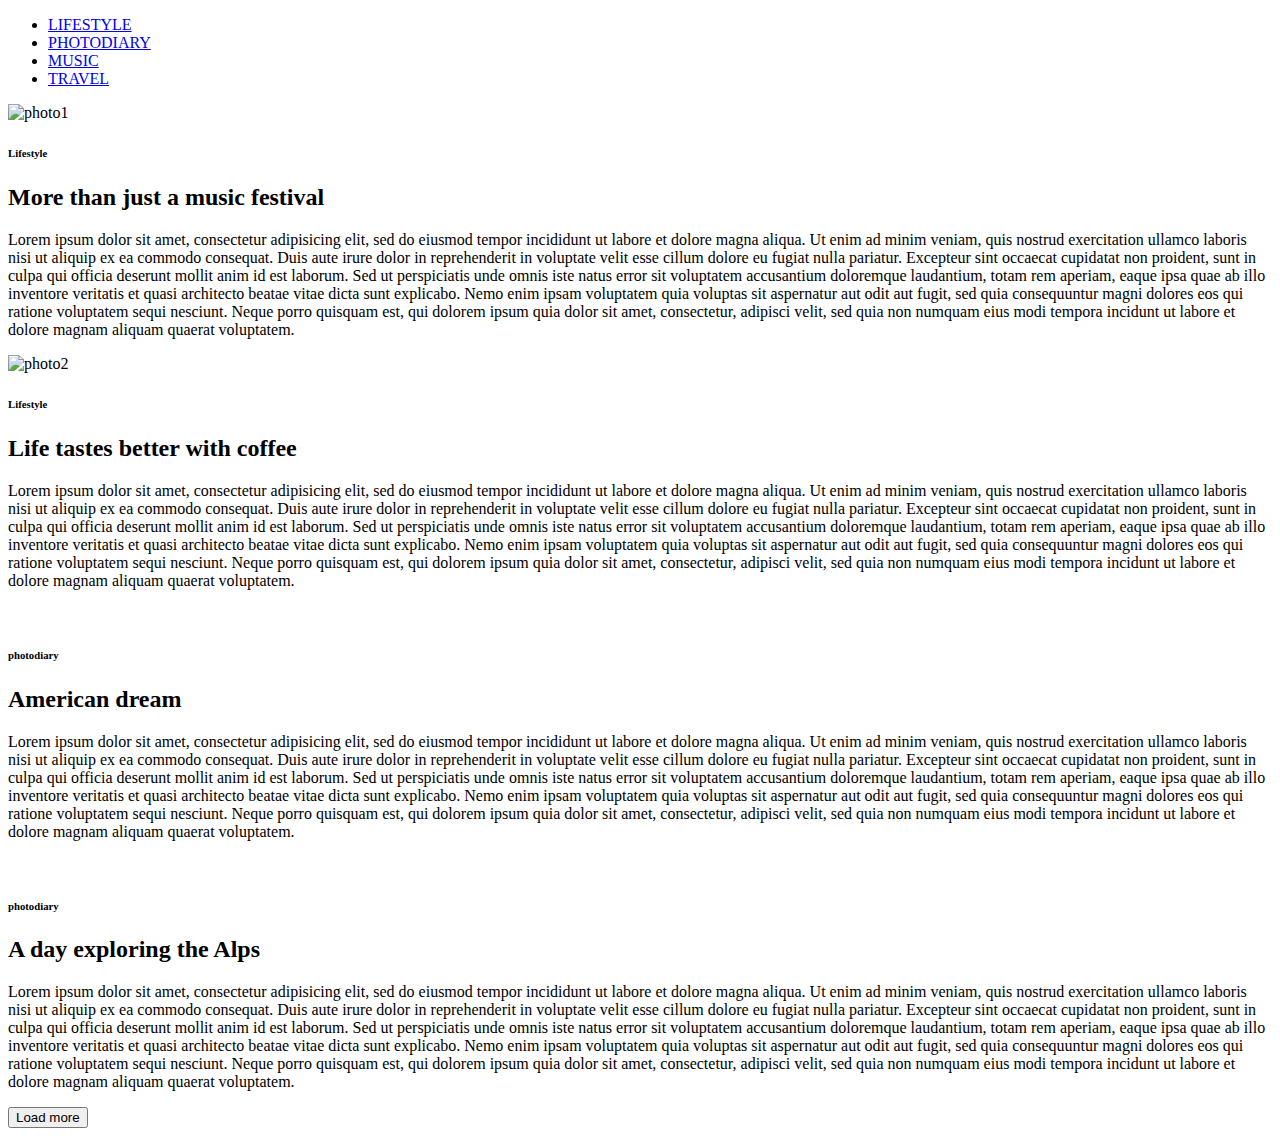
==== index.html @ 9f446b91 "Add files via upload" ====
<!DOCTYPE html>
<html lang="ru">
  <head>
    <title>урок #1</title>
    <link rel="stylesheet" href="css/style.css" />
    <meta http-equiv="Content-type" content="text/html;charset=UTF-8" />
  </head>
  <body>
    <header>
      <div class="navi">
        <nav>
          <div class="main-manu">
          <ul>
            <li class="firs-manu"><a href="#lyfestyle">LIFESTYLE</a></li>
            <li class="second-manu"><a href="#photodiary">PHOTODIARY</a></li>
            <li class="third-manu"><a href="#music">MUSIC</a></li>
            <li class="fours-manu"><a href="#travel">TRAVEL</a></li>
          </ul>
          </div>
        </nav>
      </div>
    </header>
    <div class="lyfestyle" id="lyfestyle">
      <div class="lyfe_1">
        <div class="lyfe_1__img">
          <img src="img/1.png" alt="photo1" class="lyfe_1__img1">
          <h6 class="lyfe_1__h6">Lifestyle</h6>
          <h2 class="lyfe_1__h2">More than just a music festival </h2>
          <p class="lyfe_1__p">Lorem ipsum dolor sit amet, consectetur adipisicing elit, sed do eiusmod tempor incididunt ut labore et dolore magna aliqua. Ut enim ad minim veniam, quis nostrud exercitation ullamco laboris nisi ut aliquip ex ea commodo consequat. Duis aute irure dolor in reprehenderit in voluptate velit esse cillum dolore eu fugiat nulla pariatur. Excepteur sint occaecat cupidatat non proident, sunt in culpa qui officia deserunt mollit anim id est laborum. Sed ut perspiciatis unde omnis iste natus error sit voluptatem accusantium doloremque laudantium, totam rem aperiam, eaque ipsa quae ab illo inventore veritatis et quasi architecto beatae vitae dicta sunt explicabo. Nemo enim ipsam voluptatem quia voluptas sit aspernatur aut odit aut fugit, sed quia consequuntur magni dolores eos qui ratione voluptatem sequi nesciunt. Neque porro quisquam est, qui dolorem ipsum quia dolor sit amet, consectetur, adipisci velit, sed quia non numquam eius modi tempora incidunt ut labore et dolore magnam aliquam quaerat voluptatem.</p>
        </div>
      </div>
      <div class="lyfe_2">
        <div class="lyfe_2__img"><img src="img/2.png" alt="photo2" class="lyfe_1__img1">
          <h6 class="lyfe_2__h6">Lifestyle</h6>
          <h2 class="lyfe_2__h2">Life tastes better with coffee</h2>
          <p class="lyfe_2__p">Lorem ipsum dolor sit amet, consectetur adipisicing elit, sed do eiusmod tempor incididunt ut labore et dolore magna aliqua. Ut enim ad minim veniam, quis nostrud exercitation ullamco laboris nisi ut aliquip ex ea commodo consequat. Duis aute irure dolor in reprehenderit in voluptate velit esse cillum dolore eu fugiat nulla pariatur. Excepteur sint occaecat cupidatat non proident, sunt in culpa qui officia deserunt mollit anim id est laborum. Sed ut perspiciatis unde omnis iste natus error sit voluptatem accusantium doloremque laudantium, totam rem aperiam, eaque ipsa quae ab illo inventore veritatis et quasi architecto beatae vitae dicta sunt explicabo. Nemo enim ipsam voluptatem quia voluptas sit aspernatur aut odit aut fugit, sed quia consequuntur magni dolores eos qui ratione voluptatem sequi nesciunt. Neque porro quisquam est, qui dolorem ipsum quia dolor sit amet, consectetur, adipisci velit, sed quia non numquam eius modi tempora incidunt ut labore et dolore magnam aliquam quaerat voluptatem.</p>
        </div>
      </div>
    </div>
    <div class="photodiary" id="photodiary">
      <div class="photodiary_1">
        <img src="img/3.png" alt="" class="photodiary_1_img">
        <h6 class="photodiary_1_h6">photodiary</h6>
        <h2 class="photodiary_1_h2">American dream</h2>
        <p class="photodiary_1_p">Lorem ipsum dolor sit amet, consectetur adipisicing elit, sed do eiusmod tempor incididunt ut labore et dolore magna aliqua. Ut enim ad minim veniam, quis nostrud exercitation ullamco laboris nisi ut aliquip ex ea commodo consequat. Duis aute irure dolor in reprehenderit in voluptate velit esse cillum dolore eu fugiat nulla pariatur. Excepteur sint occaecat cupidatat non proident, sunt in culpa qui officia deserunt mollit anim id est laborum. Sed ut perspiciatis unde omnis iste natus error sit voluptatem accusantium doloremque laudantium, totam rem aperiam, eaque ipsa quae ab illo inventore veritatis et quasi architecto beatae vitae dicta sunt explicabo. Nemo enim ipsam voluptatem quia voluptas sit aspernatur aut odit aut fugit, sed quia consequuntur magni dolores eos qui ratione voluptatem sequi nesciunt. Neque porro quisquam est, qui dolorem ipsum quia dolor sit amet, consectetur, adipisci velit, sed quia non numquam eius modi tempora incidunt ut labore et dolore magnam aliquam quaerat voluptatem.</p>
      </div>
      <div class="photodiary_2">
        <img src="img/4.png" alt="" class="photodiary_2_img">
        <h6 class="photodiary_2_h6">photodiary</h6>
        <h2 class="photodiary_2_h2">A day exploring the Alps</h2>
        <p class="photodiary_2_p">Lorem ipsum dolor sit amet, consectetur adipisicing elit, sed do eiusmod tempor incididunt ut labore et dolore magna aliqua. Ut enim ad minim veniam, quis nostrud exercitation ullamco laboris nisi ut aliquip ex ea commodo consequat. Duis aute irure dolor in reprehenderit in voluptate velit esse cillum dolore eu fugiat nulla pariatur. Excepteur sint occaecat cupidatat non proident, sunt in culpa qui officia deserunt mollit anim id est laborum. Sed ut perspiciatis unde omnis iste natus error sit voluptatem accusantium doloremque laudantium, totam rem aperiam, eaque ipsa quae ab illo inventore veritatis et quasi architecto beatae vitae dicta sunt explicabo. Nemo enim ipsam voluptatem quia voluptas sit aspernatur aut odit aut fugit, sed quia consequuntur magni dolores eos qui ratione voluptatem sequi nesciunt. Neque porro quisquam est, qui dolorem ipsum quia dolor sit amet, consectetur, adipisci velit, sed quia non numquam eius modi tempora incidunt ut labore et dolore magnam aliquam quaerat voluptatem.</p>
      </div>
    </div>
    <button class="button_1">Load more</button>
  </body>
</html>
<!--  -->
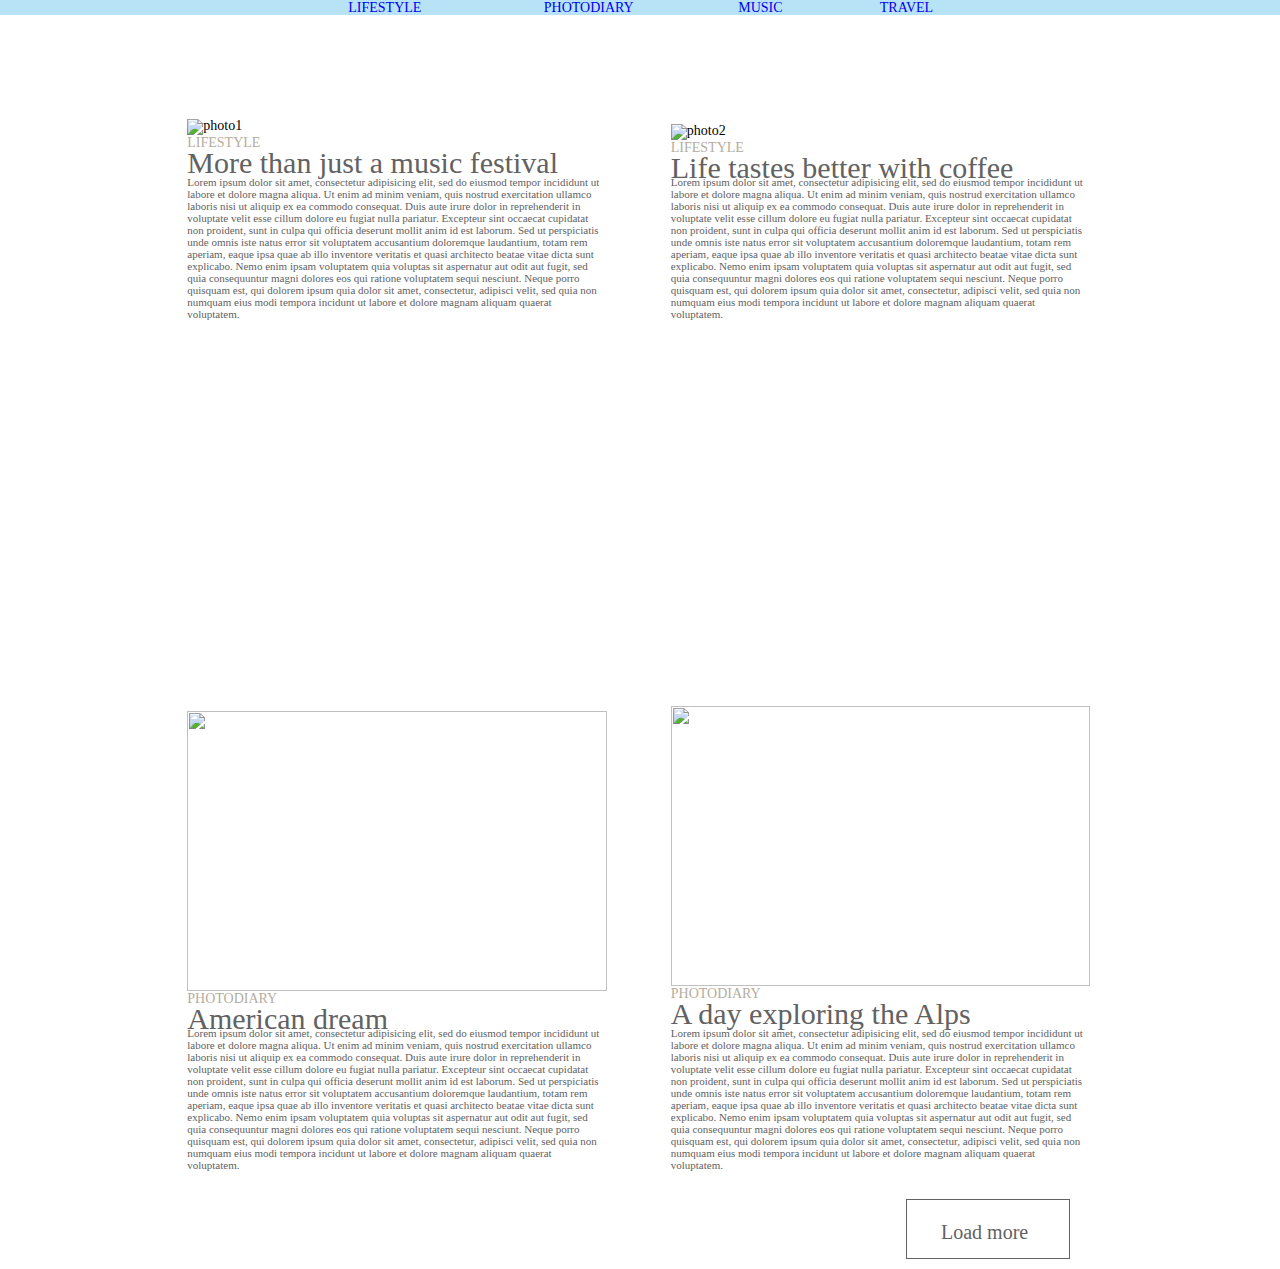
==== commit 4894bd7c: "Add files via upload" ====
--- a/index.html
+++ b/index.html
@@ -2,7 +2,7 @@
 <html lang="ru">
   <head>
     <title>урок #1</title>
-    <link rel="stylesheet" href="css/style.css" />
+    <link rel="stylesheet" href="style.css" />
     <meta http-equiv="Content-type" content="text/html;charset=UTF-8" />
   </head>
   <body>
@@ -51,7 +51,9 @@
         <p class="photodiary_2_p">Lorem ipsum dolor sit amet, consectetur adipisicing elit, sed do eiusmod tempor incididunt ut labore et dolore magna aliqua. Ut enim ad minim veniam, quis nostrud exercitation ullamco laboris nisi ut aliquip ex ea commodo consequat. Duis aute irure dolor in reprehenderit in voluptate velit esse cillum dolore eu fugiat nulla pariatur. Excepteur sint occaecat cupidatat non proident, sunt in culpa qui officia deserunt mollit anim id est laborum. Sed ut perspiciatis unde omnis iste natus error sit voluptatem accusantium doloremque laudantium, totam rem aperiam, eaque ipsa quae ab illo inventore veritatis et quasi architecto beatae vitae dicta sunt explicabo. Nemo enim ipsam voluptatem quia voluptas sit aspernatur aut odit aut fugit, sed quia consequuntur magni dolores eos qui ratione voluptatem sequi nesciunt. Neque porro quisquam est, qui dolorem ipsum quia dolor sit amet, consectetur, adipisci velit, sed quia non numquam eius modi tempora incidunt ut labore et dolore magnam aliquam quaerat voluptatem.</p>
       </div>
     </div>
-    <button class="button_1">Load more</button>
+    <div class="b1">
+      <button class="button_1">Load more</button>
+    </div>
   </body>
 </html>
 <!--  -->
--- a/style.css
+++ b/style.css
@@ -0,0 +1,439 @@
+
+/*Обнуление*/
+*{padding: 0;margin: 0;border: 0;}
+*,*:before,*:after{-moz-box-sizing: border-box;-webkit-box-sizing: border-box;box-sizing: border-box;}
+:focus,:active{outline: none;}
+a:focus,a:active{outline: none;}
+nav,footer,header,aside{display: block;}
+html,body{height:100%;width:100%;font-size:100%;line-height:1;font-size:14px;-ms-text-size-adjust:100%;-moz-text-size-adjust:100%;-webkit-text-size-adjust:100%;}
+input,button,textarea{font-family:inherit;}
+input::-ms-clear{display: none;}
+button{cursor: pointer;}
+button::-moz-focus-inner{padding:0;border:0;}
+a,a:visited{text-decoration: none;}
+a:hover{text-decoration: none;}
+ul li{list-style: none;}
+img{vertical-align: top;}
+h1,h2,h3,h4,h5,h6{font-size:inherit;font-weight: inherit;}
+/*--------------------*/
+
+header{
+position: -webkit-sticky;
+position: sticky;
+top: 0px;
+}
+
+.lyfestyle{
+	border: 1px solid invisible;
+	margin-top: 104px;
+	margin-left: auto;
+	margin-right: auto;
+	width: 905.5px;
+}
+
+
+
+
+
+.main-manu{
+	background: #b8e3f7;
+	text-align: center;
+	margin: 0px  0px 0px;
+	border: 1px solid invisible ;
+	width: 100%;
+	height: 15px;
+}
+.firs-manu{
+	margin: 0px 121px 0px 0px;
+	display: inline-block;
+/* Style for "lifestyle" */
+width: 71px;
+height: 11px;
+color: #03a9f4;
+color: #626262;
+font-family: "Playfair Display";
+font-size: 14px;
+font-weight: 400;
+font-style: normal;
+letter-spacing: normal;
+line-height: 24px;
+text-align: center;
+text-transform: uppercase;
+/* Text style for "l, ifestyl" */
+color: #03a9f4;
+font-style: normal;
+letter-spacing: normal;
+line-height: normal;
+}
+
+.second-manu{
+	margin: 0px 103px 0px 0px;
+	display: inline-block;
+	/* Style for "photodiary" */
+width: 88px;
+height: 11px;
+color: #626262;
+font-family: "Playfair Display";
+font-size: 14px;
+font-weight: 400;
+font-style: normal;
+letter-spacing: normal;
+line-height: 24px;
+text-align: center;
+text-transform: uppercase;
+/* Text style for "p, hotodia" */
+font-style: normal;
+letter-spacing: normal;
+line-height: normal;
+}
+
+.third-manu{
+	margin: 0px 95px 0px 0px;
+	display: inline-block;
+	/* Style for "music" */
+width: 43px;
+height: 11px;
+color: #626262;
+font-family: "Playfair Display";
+font-size: 14px;
+font-weight: 400;
+font-style: normal;
+letter-spacing: normal;
+line-height: 24px;
+text-align: center;
+text-transform: uppercase;
+/* Text style for "m, usic" */
+font-style: normal;
+letter-spacing: normal;
+line-height: normal;
+}
+
+.fours-manu{
+	margin: 0px 0px 0px 0px;
+	display: inline-block;
+	/* Style for "travel" */
+width: 52px;
+height: 11px;
+color: #626262;
+font-family: "Playfair Display";
+font-size: 14px;
+font-weight: 400;
+font-style: normal;
+letter-spacing: normal;
+line-height: 24px;
+text-align: center;
+text-transform: uppercase;
+/* Text style for "t, ravel" */
+font-style: normal;
+letter-spacing: normal;
+line-height: normal;
+}
+
+.lyfe_1{
+	margin-right: 60px;
+	display: inline-block;
+	width: 420px;
+	height: 478px;
+	border: 1px solid invisible;
+}
+
+.lyfe_1__img{
+	/* Style for "image" */
+	width: 420px;
+	height: 279px;
+}
+
+.lyfe_1__h6{
+/* Style for "Lifestyle" */
+width: 63px;
+height: 11px;
+color: #b4ad9e;
+font-family: Ubuntu;
+font-size: 14px;
+font-weight: 300;
+font-style: normal;
+letter-spacing: normal;
+line-height: normal;
+text-align: left;
+text-transform: uppercase;
+/* Text style for "L, ifestyl" */
+font-style: normal;
+letter-spacing: normal;
+line-height: normal;
+}
+
+.lyfe_1__h2{
+/* Style for "More than" */
+width: 407px;
+height: 30px;
+color: #626262;
+font-family: "Playfair Display";
+font-size: 30px;
+font-weight: 400;
+font-style: normal;
+letter-spacing: normal;
+line-height: normal;
+text-align: left;
+/* Text style for "M, ore tha" */
+font-style: normal;
+letter-spacing: normal;
+line-height: normal;
+}
+
+.lyfe_1__p{
+/* Style for "Lorem ipsu" */
+width: 414px;
+height: 63px;
+color: #626262;
+font-family: "Playfair Display";
+font-size: 11px;
+font-weight: 400;
+font-style: normal;
+letter-spacing: normal;
+line-height: 24px;
+text-align: left;
+/* Text style for "Lorem ipsu" */
+font-style: normal;
+letter-spacing: normal;
+line-height: normal;
+}
+
+.lyfe_2{
+	display: inline-block;
+	width: 420px;
+	height: 478px;
+	border: 1px solid invisible;
+}
+
+.lyfe_2__img{
+/* Style for "Filtro fot" */
+width: 419px;
+height: 280px;
+}
+
+.lyfe_2__h6{
+/* Style for "Lifestyle" */
+width: 63px;
+height: 11px;
+color: #b4ad9e;
+font-family: Ubuntu;
+font-size: 14px;
+font-weight: 300;
+font-style: normal;
+letter-spacing: normal;
+line-height: normal;
+text-align: left;
+text-transform: uppercase;
+/* Text style for "L, ifestyl" */
+font-style: normal;
+letter-spacing: normal;
+line-height: normal;
+}
+
+.lyfe_2__h2{
+/* Style for "Life taste" */
+width: 377px;
+height: 25px;
+color: #626262;
+font-family: "Playfair Display";
+font-size: 30px;
+font-weight: 400;
+font-style: normal;
+letter-spacing: normal;
+line-height: normal;
+text-align: left;
+/* Text style for "L, ife tas" */
+font-style: normal;
+letter-spacing: normal;
+line-height: normal;
+}
+
+.lyfe_2__p{
+/* Style for "Lorem ipsu" */
+width: 414px;
+height: 63px;
+color: #626262;
+font-family: "Playfair Display";
+font-size: 11px;
+font-weight: 400;
+font-style: normal;
+letter-spacing: normal;
+line-height: 24px;
+text-align: left;
+/* Text style for "Lorem ipsu" */
+font-style: normal;
+letter-spacing: normal;
+line-height: normal;
+}
+
+.photodiary{
+	border: 1px solid invisible;
+	margin-top: 104px;
+	margin-left: auto;
+	margin-right: auto;
+	width: 905.5px;
+}
+
+.photodiary_1{
+	margin-right: 60px;
+	display: inline-block;
+	width: 420px;
+	height: 478px;
+	border: 1px solid invisible;
+}
+
+.photodiary_1_img{
+/* Style for "image" */
+width: 420px;
+height: 280px;
+}
+
+.photodiary_1_h6{
+/* Style for "photodiary" */
+width: 85px;
+height: 11px;
+color: #b4ad9e;
+font-family: Ubuntu;
+font-size: 14px;
+font-weight: 300;
+font-style: normal;
+letter-spacing: normal;
+line-height: normal;
+text-align: left;
+text-transform: uppercase;
+/* Text style for "p, hotodia" */
+font-style: normal;
+letter-spacing: normal;
+line-height: normal;
+}
+
+.photodiary_1_h2{
+/* Style for "American d" */
+width: 226px;
+height: 25px;
+color: #626262;
+font-family: "Playfair Display";
+font-size: 30px;
+font-weight: 400;
+font-style: normal;
+letter-spacing: normal;
+line-height: normal;
+text-align: left;
+/* Text style for "A, merican" */
+font-style: normal;
+letter-spacing: normal;
+line-height: normal;
+}
+
+.photodiary_1_p{
+/* Style for "Lorem ipsu" */
+width: 414px;
+height: 63px;
+color: #626262;
+font-family: "Playfair Display";
+font-size: 11px;
+font-weight: 400;
+font-style: normal;
+letter-spacing: normal;
+line-height: 24px;
+text-align: left;
+/* Text style for "Lorem ipsu" */
+font-style: normal;
+letter-spacing: normal;
+line-height: normal;
+}
+
+
+
+.photodiary_2{
+	display: inline-block;
+	width: 420px;
+	height: 478px;
+	border: 1px solid invisible;
+}
+
+.photodiary_2_img{
+/* Style for "image" */
+width: 419px;
+height: 280px;
+}
+
+.photodiary_2_h6{
+/* Style for "photodiary" */
+width: 85px;
+height: 11px;
+color: #b4ad9e;
+font-family: Ubuntu;
+font-size: 14px;
+font-weight: 300;
+font-style: normal;
+letter-spacing: normal;
+line-height: normal;
+text-align: left;
+text-transform: uppercase;
+/* Text style for "p, hotodia" */
+font-style: normal;
+letter-spacing: normal;
+line-height: normal;
+}
+
+.photodiary_2_h2{
+/* Style for "A day expl" */
+width: 324px;
+height: 30px;
+color: #626262;
+font-family: "Playfair Display";
+font-size: 30px;
+font-weight: 400;
+font-style: normal;
+letter-spacing: normal;
+line-height: normal;
+text-align: left;
+/* Text style for "A,  day ex" */
+font-style: normal;
+letter-spacing: normal;
+line-height: normal;
+}
+
+.photodiary_2_p{
+/* Style for "Lorem ipsu" */
+width: 414px;
+height: 63px;
+color: #626262;
+font-family: "Playfair Display";
+font-size: 11px;
+font-weight: 400;
+font-style: normal;
+letter-spacing: normal;
+line-height: 24px;
+text-align: left;
+/* Text style for "Lorem ipsu" */
+font-style: normal;
+letter-spacing: normal;
+line-height: normal;
+}
+
+
+.button_1{
+	/* Style for "Load more" */
+/* Style for "box" */
+/* Style for "box" */
+width: 164px;
+height: 60px;
+border: 1px solid #626262;
+margin: 10px 0px 10px 906px;
+padding: 21px 34px;
+background: #fff;
+color: #626262;
+font-family: "Playfair Display";
+font-size: 20px;
+font-weight: 400;
+font-style: normal;
+letter-spacing: normal;
+line-height: 24px;
+text-align: left;
+/* Text style for "Load more" */
+font-style: normal;
+letter-spacing: normal;
+line-height: normal;
+}